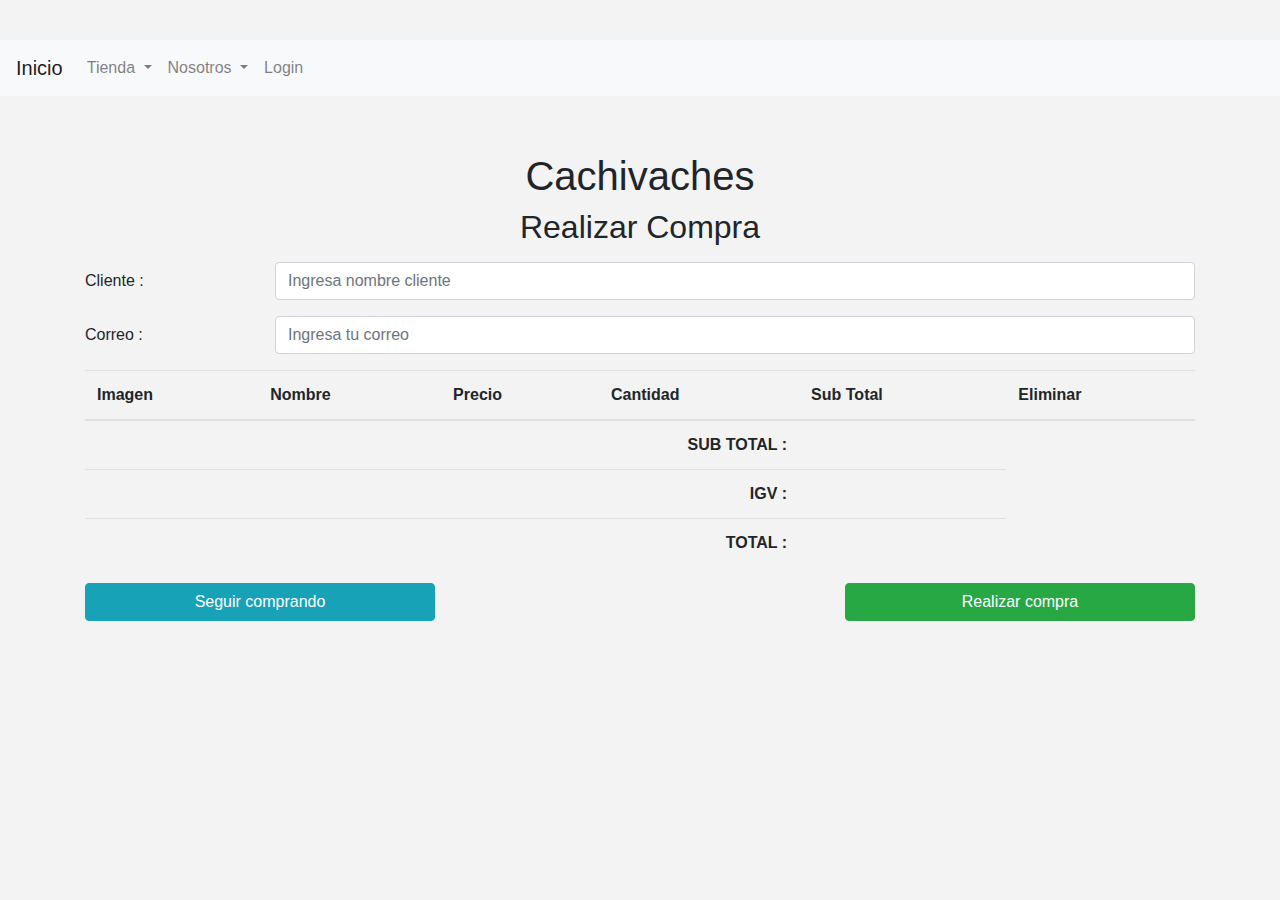
==== Compras.html @ 4eb03682 "Initial Repository" ====
<!DOCTYPE html>
<html lang="en">
<head>
    <meta charset="UTF-8">
    <meta name="viewport"
        content="width=device-width, user-scalable=no, initial-scale=1.0, maximum-scale=1.0, minimum-scale=1.0">
        <!-- Bootstrap CSS -->
<link rel="stylesheet" href="https://stackpath.bootstrapcdn.com/bootstrap/4.3.1/css/bootstrap.min.css" integrity="sha384-ggOyR0iXCbMQv3Xipma34MD+dH/1fQ784/j6cY/iJTQUOhcWr7x9JvoRxT2MZw1T" crossorigin="anonymous">
<script> scr= "https://cdnjs.cloudflare.com/ajax/libs/jquery/3.6.0/jquery.min.js"</script>
<script src="https://cdnjs.cloudflare.com/ajax/libs/jquery/3.6.0/jquery.min.js"></script>

    <link rel="stylesheet" href="css/bootstrap.min.css">
    <link rel="stylesheet" href="css/estilo.css">
    <script src="js/popper.min.js"></script>
    <link rel="stylesheet" href="https://use.fontawesome.com/releases/v5.6.3/css/all.css" integrity="sha384-UHRtZLI+pbxtHCWp1t77Bi1L4ZtiqrqD80Kn4Z8NTSRyMA2Fd33n5dQ8lWUE00s/" crossorigin="anonymous">
    
    <link rel="stylesheet" href="css/sweetalert2.min.css">

    <title>Carrito Compras en JavaScript</title>
    <link rel="stylesheet" href="estilos.css"/>   
</head>
<body>
    <header>
        <nav class="navbar navbar-expand-lg navbar-light bg-light">
          <a class="navbar-brand" href="./index.html">Inicio</a>
          <button class="navbar-toggler" type="button" data-toggle="collapse" 
                  data-target="#navbarSupportedContent" aria-controls="navbarSupportedContent" 
                  aria-expanded="false" aria-label="Toggle navigation">
            <span class="navbar-toggler-icon"></span>
          </button>
          <div class="collapse navbar-collapse" id="navbarSupportedContent">
            <ul class="navbar-nav mr-auto">
              
              <li class="nav-item dropdown">
                <a class="nav-link dropdown-toggle" id="navbarDropdown" role="button" 
                   data-toggle="dropdown" aria-haspopup="true" aria-expanded="false">
                  Tienda
                </a>
                <div class="dropdown-menu" aria-labelledby="navbarDropdown">
                  <a class="dropdown-item" href="./Galeria.html">Galería</a>
                  <a class="dropdown-item" href="./Compras.html">Compras</a>
                </div>
            </li>
                <li class="nav-item dropdown">
                  <a class="nav-link dropdown-toggle" id="navbarDropdown" role="button" 
                     data-toggle="dropdown" aria-haspopup="true" aria-expanded="false">
                    Nosotros
                  </a>
                <div class="dropdown-menu" aria-labelledby="navbarDropdown">
                  <a class="dropdown-item" href="./Nosotros.html">Acerca de Nosotros</a>
                  <a class="dropdown-item" href="./Help.html">Ayuda</a>
                </div>
              </li>
              <li class="nav-item">
                <a class="nav-link" href="./Log.html">Login</a>
              </li>
            </ul>
          </div>
        </nav>
      </header>
    <main>
        <div class="container">
            <div class="row mt-3">
                <div class="col">
                    <h1><center>Cachivaches</center></h1>
                    <h2 class="d-flex justify-content-center mb-3">Realizar Compra</h2>
                    <form id="procesar-pago" action="#">
                        <div class="form-group row">
                            <label for="cliente" class="col-12 col-md-2 col-form-label h2">Cliente :</label>
                            <div class="col-12 col-md-10">
                                <input type="text" class="form-control" id="cliente"
                                    placeholder="Ingresa nombre cliente" required>
                            </div>
                        </div>
                        <div class="form-group row">
                            <label for="email" class="col-12 col-md-2 col-form-label h2">Correo :</label>
                            <div class="col-12 col-md-10">
                                <input type="email" class="form-control" id="correo" placeholder="Ingresa tu correo" required>
                            </div>
                        </div>

                        <div id="carrito" class="table-responsive">
                            <table class="table" id="lista-compra">
                                <thead>
                                    <tr>
                                        <th scope="col">Imagen</th>
                                        <th scope="col">Nombre</th>
                                        <th scope="col">Precio</th>
                                        <th scope="col">Cantidad</th>
                                        <th scope="col">Sub Total</th>
                                        <th scope="col">Eliminar</th>
                                    </tr>

                                </thead>
                                <tbody>

                                </tbody>
                                <tr>
                                    <th colspan="4" scope="col" class="text-right">SUB TOTAL :</th>
                                    <th scope="col">
                                        <p id="subtotal"></p>
                                    </th>
                                    <!-- <th scope="col"></th> -->
                                </tr>
                                <tr>
                                    <th colspan="4" scope="col" class="text-right">IGV :</th>
                                    <th scope="col">
                                        <p id="igv"></p>
                                    </th>
                                    <!-- <th scope="col"></th> -->
                                </tr>
                                <tr>
                                    <th colspan="4" scope="col" class="text-right">TOTAL :</th>
                                    <th scope="col">
                                        <p id="total"></p>
                                    </th>
                                    <!-- <th scope="col"></th> -->
                                </tr>

                            </table>
                        </div>

                        <div class="row justify-content-center" id="loaders">
                            <!-- <img id="cargando" src="img/cargando.gif" width="220"> -->
                        </div>

                        <div class="row justify-content-between">
                            <div class="col-md-4 mb-2">
                                <a href="" class="btn btn-info btn-block">Seguir comprando</a>
                            </div>
                            <div class="col-xs-12 col-md-4">
                                <a href="" class="btn btn-success btn-block" id="procesar-compra">Realizar compra</a>
                            </div>
                        </div>
                    </form>


                </div>


            </div>

        </div>
    </main>
    </div>
<!-- Bootstrap CSS -->
<!-- Optional JavaScript -->
<!-- jQuery first, then Popper.js, then Bootstrap JS -->
<script src="https://code.jquery.com/jquery-3.3.1.slim.min.js" integrity="sha384-q8i/X+965DzO0rT7abK41JStQIAqVgRVzpbzo5smXKp4YfRvH+8abtTE1Pi6jizo" crossorigin="anonymous"></script>
<script src="https://cdnjs.cloudflare.com/ajax/libs/popper.js/1.14.7/umd/popper.min.js" integrity="sha384-UO2eT0CpHqdSJQ6hJty5KVphtPhzWj9WO1clHTMGa3JDZwrnQq4sF86dIHNDz0W1" crossorigin="anonymous"></script>
<script src="https://stackpath.bootstrapcdn.com/bootstrap/4.3.1/js/bootstrap.min.js" integrity="sha384-JjSmVgyd0p3pXB1rRibZUAYoIIy6OrQ6VrjIEaFf/nJGzIxFDsf4x0xIM+B07jRM" crossorigin="anonymous"></script>

    <script src="js/jquery-3.4.1.min.js"></script>
    <script src="js/bootstrap.min.js"></script>
    <script src="js/sweetalert2.min.js"></script>
    <script src="js/carrito.js"></script>
    <script src="js/compra.js"></script>

</body>

</html>
---- estilos.css ----
* {
	margin: 0;
	padding: 0;
	box-sizing: border-box;
}

body {
	background: #f3f3f3;
	font-family: 'Open Sans', sans-serif;
}

a {
	text-decoration: none;
}

.contenedor {
	width: 90%;
	max-width: 800px;
	margin: auto;
}

/* ------------------------- */
/* HEADER */
/* ------------------------- */

header {
	padding: 40px 0;
}

header .logo {
	text-align: center;
	margin-bottom: 40px;
}

header .logo p {
	color: #9B9B9B;
}

header form {
	width: 100%;
	display: flex;
	justify-content: center;
	margin-bottom: 20px;
}

header .barra-busqueda {
	width: 70%;
	height: 40px;
	line-height: 40px;
	background: #fff;
	padding: 0 20px;
	border-radius: 100px;
	border: none;
	text-align: center;
	font-size: 16px;
}

header .categorias {
	display: flex;
	justify-content: center;
	flex-wrap: wrap;
}

header .categorias a {
	color: #9B9B9B;
	margin: 10px 20px;
	font-size: 18px;
	font-weight: 700;
}

header .categorias a.activo {
	color: #000;
}

/* ------------------------- */
/* Grid */
/* ------------------------- */

.grid {
	position: relative;
	width: 100%;
	opacity: 0;
	transition: opacity 0.5s linear 1s;
}

.grid.imagenes-cargadas {
	opacity: 1;
}

.grid .item {
	position: absolute;
	display: block;
	padding: 0;
	margin: 10px;
	width: calc(33.333333% - 20px);
}

.grid .item-contenido {
	position: relative;
}

.grid .item img {
	width: 100%;
	cursor: pointer;
	vertical-align: top;
}

/* ------------------------- */
/* Overlay */
/* ------------------------- */
.overlay {
	position: fixed;
	top: 0;
	bottom: 0;
	left: 0;
	right: 0;
	background: rgba(0,0,0,.9);
	width: 100%;
	height: 100vh;
	display: none;
	align-items: center;
	justify-content: center;
	flex-direction: column;
}

.overlay.activo {
	display: flex;
}

.overlay img {
	max-width: 100%;
}

.overlay .descripcion {
	display: block;
	background: #fff;
	padding: 20px;
	text-align: center;
	margin-top: 5px;
	border-radius: 10px;
	max-width: 50%;
}

.contenedor-img {
	position: relative;
}

.overlay #btn-cerrar-popup {
	background: none;
	font-size: 20px;
	color: #fff;
	border: none;
	cursor: pointer;
	position: absolute;
	right: -20px;
	top: -20px;
}

/* ------------------------- */
/* Footer */
/* ------------------------- */
footer .redes-sociales {
	display: flex;
	align-content: center;
	justify-content: center;
	padding: 20px;
	flex-wrap: wrap;
}

footer .redes-sociales a {
	display: block;
	width: 60px;
	height: 60px;
	background: #000;
	color: #fff;
	margin: 20px;
	text-align: center;
	border-radius: 100px;
	transition: .3s ease all;
}

footer .redes-sociales .twitter {background: #1da1f2;}
footer .redes-sociales .facebook {background: #3b5998;}
footer .redes-sociales .instagram {background: #c13584;}

footer .redes-sociales a i {
	font-size: 20px;
	line-height: 60px;
}

footer .contenedor-icono:hover a {
	animation: icono .5s ease;
}

@keyframes icono {
	from {
		transform: rotate3d(0,0,0,0);
	}
	to {
		transform: rotate3d(0,1,0, 360deg);
	}
}

footer .creado-por {
	margin-bottom: 40px;
	text-align: center;
	font-size: 14px;
	color: #c13584;
}

footer .creado-por a {color: #000;}
footer .creado-por a:hover {text-decoration: underline;}

/* ------------------------- */
/* Mediaqueries */
/* ------------------------- */
@media screen and (max-width: 700px) {
	.grid .item {
		width: calc(50% - 20px);
	}

	header .barra-busqueda {
		width: 100%;
	}
}
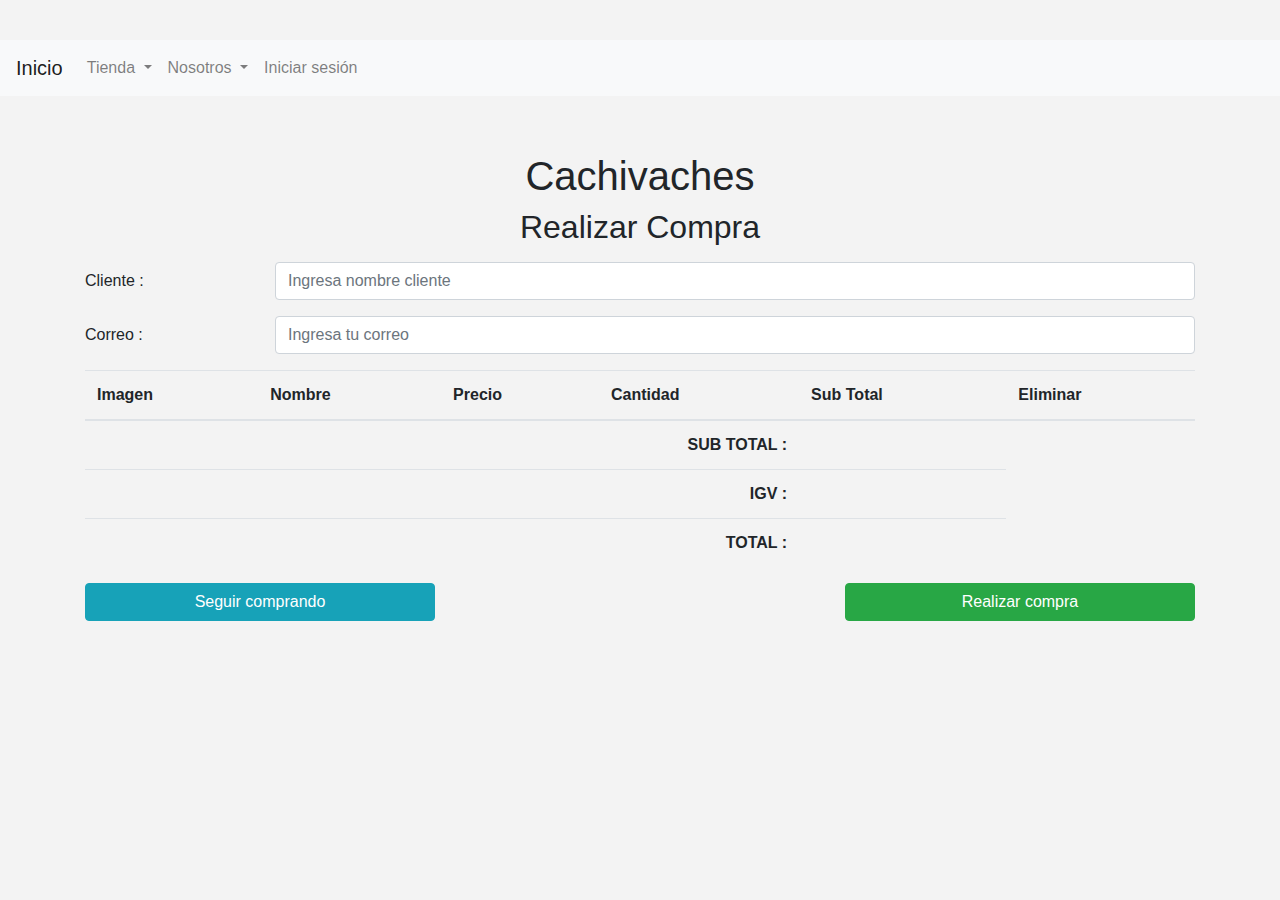
==== commit f74eed14: "Update 31-03" ====
--- a/Compras.html
+++ b/Compras.html
@@ -8,21 +8,18 @@
 <link rel="stylesheet" href="https://stackpath.bootstrapcdn.com/bootstrap/4.3.1/css/bootstrap.min.css" integrity="sha384-ggOyR0iXCbMQv3Xipma34MD+dH/1fQ784/j6cY/iJTQUOhcWr7x9JvoRxT2MZw1T" crossorigin="anonymous">
 <script> scr= "https://cdnjs.cloudflare.com/ajax/libs/jquery/3.6.0/jquery.min.js"</script>
 <script src="https://cdnjs.cloudflare.com/ajax/libs/jquery/3.6.0/jquery.min.js"></script>
-
     <link rel="stylesheet" href="css/bootstrap.min.css">
     <link rel="stylesheet" href="css/estilo.css">
     <script src="js/popper.min.js"></script>
     <link rel="stylesheet" href="https://use.fontawesome.com/releases/v5.6.3/css/all.css" integrity="sha384-UHRtZLI+pbxtHCWp1t77Bi1L4ZtiqrqD80Kn4Z8NTSRyMA2Fd33n5dQ8lWUE00s/" crossorigin="anonymous">
-    
     <link rel="stylesheet" href="css/sweetalert2.min.css">
-
     <title>Carrito Compras en JavaScript</title>
     <link rel="stylesheet" href="estilos.css"/>   
 </head>
 <body>
     <header>
         <nav class="navbar navbar-expand-lg navbar-light bg-light">
-          <a class="navbar-brand" href="./index.html">Inicio</a>
+          <a class="navbar-brand" href="./Index.html">Inicio</a>
           <button class="navbar-toggler" type="button" data-toggle="collapse" 
                   data-target="#navbarSupportedContent" aria-controls="navbarSupportedContent" 
                   aria-expanded="false" aria-label="Toggle navigation">
@@ -52,7 +49,7 @@
                 </div>
               </li>
               <li class="nav-item">
-                <a class="nav-link" href="./Log.html">Login</a>
+                <a class="nav-link" href="./Log.html">Iniciar sesión</a>
               </li>
             </ul>
           </div>
@@ -78,7 +75,6 @@
                                 <input type="email" class="form-control" id="correo" placeholder="Ingresa tu correo" required>
                             </div>
                         </div>
-
                         <div id="carrito" class="table-responsive">
                             <table class="table" id="lista-compra">
                                 <thead>
@@ -90,10 +86,8 @@
                                         <th scope="col">Sub Total</th>
                                         <th scope="col">Eliminar</th>
                                     </tr>
-
                                 </thead>
                                 <tbody>
-
                                 </tbody>
                                 <tr>
                                     <th colspan="4" scope="col" class="text-right">SUB TOTAL :</th>
@@ -116,14 +110,11 @@
                                     </th>
                                     <!-- <th scope="col"></th> -->
                                 </tr>
-
                             </table>
                         </div>
-
                         <div class="row justify-content-center" id="loaders">
                             <!-- <img id="cargando" src="img/cargando.gif" width="220"> -->
                         </div>
-
                         <div class="row justify-content-between">
                             <div class="col-md-4 mb-2">
                                 <a href="" class="btn btn-info btn-block">Seguir comprando</a>
@@ -133,13 +124,8 @@
                             </div>
                         </div>
                     </form>
-
-
                 </div>
-
-
             </div>
-
         </div>
     </main>
     </div>
@@ -149,13 +135,10 @@
 <script src="https://code.jquery.com/jquery-3.3.1.slim.min.js" integrity="sha384-q8i/X+965DzO0rT7abK41JStQIAqVgRVzpbzo5smXKp4YfRvH+8abtTE1Pi6jizo" crossorigin="anonymous"></script>
 <script src="https://cdnjs.cloudflare.com/ajax/libs/popper.js/1.14.7/umd/popper.min.js" integrity="sha384-UO2eT0CpHqdSJQ6hJty5KVphtPhzWj9WO1clHTMGa3JDZwrnQq4sF86dIHNDz0W1" crossorigin="anonymous"></script>
 <script src="https://stackpath.bootstrapcdn.com/bootstrap/4.3.1/js/bootstrap.min.js" integrity="sha384-JjSmVgyd0p3pXB1rRibZUAYoIIy6OrQ6VrjIEaFf/nJGzIxFDsf4x0xIM+B07jRM" crossorigin="anonymous"></script>
-
-    <script src="js/jquery-3.4.1.min.js"></script>
-    <script src="js/bootstrap.min.js"></script>
-    <script src="js/sweetalert2.min.js"></script>
-    <script src="js/carrito.js"></script>
-    <script src="js/compra.js"></script>
-
+<script src="js/jquery-3.4.1.min.js"></script>
+<script src="js/bootstrap.min.js"></script>
+<script src="js/sweetalert2.min.js"></script>
+<script src="js/carrito.js"></script>
+<script src="js/compra.js"></script>
 </body>
-
 </html>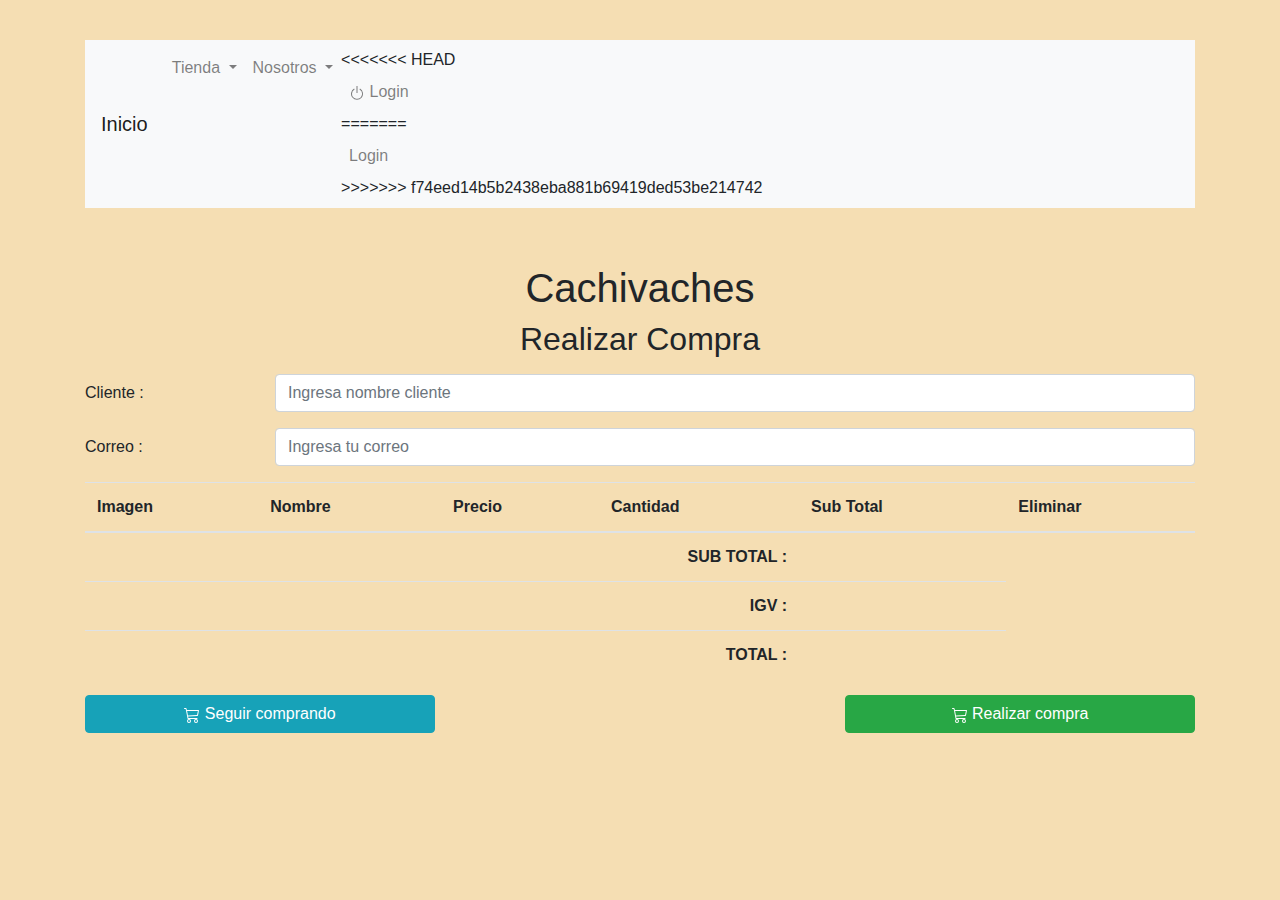
==== commit 3d928ce1: "Final Update" ====
--- a/Compras.html
+++ b/Compras.html
@@ -1,144 +1,158 @@
-<!DOCTYPE html>
-<html lang="en">
-<head>
-    <meta charset="UTF-8">
-    <meta name="viewport"
-        content="width=device-width, user-scalable=no, initial-scale=1.0, maximum-scale=1.0, minimum-scale=1.0">
-        <!-- Bootstrap CSS -->
-<link rel="stylesheet" href="https://stackpath.bootstrapcdn.com/bootstrap/4.3.1/css/bootstrap.min.css" integrity="sha384-ggOyR0iXCbMQv3Xipma34MD+dH/1fQ784/j6cY/iJTQUOhcWr7x9JvoRxT2MZw1T" crossorigin="anonymous">
-<script> scr= "https://cdnjs.cloudflare.com/ajax/libs/jquery/3.6.0/jquery.min.js"</script>
-<script src="https://cdnjs.cloudflare.com/ajax/libs/jquery/3.6.0/jquery.min.js"></script>
-    <link rel="stylesheet" href="css/bootstrap.min.css">
-    <link rel="stylesheet" href="css/estilo.css">
-    <script src="js/popper.min.js"></script>
-    <link rel="stylesheet" href="https://use.fontawesome.com/releases/v5.6.3/css/all.css" integrity="sha384-UHRtZLI+pbxtHCWp1t77Bi1L4ZtiqrqD80Kn4Z8NTSRyMA2Fd33n5dQ8lWUE00s/" crossorigin="anonymous">
-    <link rel="stylesheet" href="css/sweetalert2.min.css">
-    <title>Carrito Compras en JavaScript</title>
-    <link rel="stylesheet" href="estilos.css"/>   
-</head>
-<body>
-    <header>
-        <nav class="navbar navbar-expand-lg navbar-light bg-light">
-          <a class="navbar-brand" href="./Index.html">Inicio</a>
-          <button class="navbar-toggler" type="button" data-toggle="collapse" 
-                  data-target="#navbarSupportedContent" aria-controls="navbarSupportedContent" 
-                  aria-expanded="false" aria-label="Toggle navigation">
-            <span class="navbar-toggler-icon"></span>
-          </button>
-          <div class="collapse navbar-collapse" id="navbarSupportedContent">
-            <ul class="navbar-nav mr-auto">
-              
-              <li class="nav-item dropdown">
-                <a class="nav-link dropdown-toggle" id="navbarDropdown" role="button" 
-                   data-toggle="dropdown" aria-haspopup="true" aria-expanded="false">
-                  Tienda
-                </a>
-                <div class="dropdown-menu" aria-labelledby="navbarDropdown">
-                  <a class="dropdown-item" href="./Galeria.html">Galería</a>
-                  <a class="dropdown-item" href="./Compras.html">Compras</a>
-                </div>
-            </li>
-                <li class="nav-item dropdown">
-                  <a class="nav-link dropdown-toggle" id="navbarDropdown" role="button" 
-                     data-toggle="dropdown" aria-haspopup="true" aria-expanded="false">
-                    Nosotros
-                  </a>
-                <div class="dropdown-menu" aria-labelledby="navbarDropdown">
-                  <a class="dropdown-item" href="./Nosotros.html">Acerca de Nosotros</a>
-                  <a class="dropdown-item" href="./Help.html">Ayuda</a>
-                </div>
-              </li>
-              <li class="nav-item">
-                <a class="nav-link" href="./Log.html">Iniciar sesión</a>
-              </li>
-            </ul>
-          </div>
-        </nav>
-      </header>
-    <main>
-        <div class="container">
-            <div class="row mt-3">
-                <div class="col">
-                    <h1><center>Cachivaches</center></h1>
-                    <h2 class="d-flex justify-content-center mb-3">Realizar Compra</h2>
-                    <form id="procesar-pago" action="#">
-                        <div class="form-group row">
-                            <label for="cliente" class="col-12 col-md-2 col-form-label h2">Cliente :</label>
-                            <div class="col-12 col-md-10">
-                                <input type="text" class="form-control" id="cliente"
-                                    placeholder="Ingresa nombre cliente" required>
-                            </div>
-                        </div>
-                        <div class="form-group row">
-                            <label for="email" class="col-12 col-md-2 col-form-label h2">Correo :</label>
-                            <div class="col-12 col-md-10">
-                                <input type="email" class="form-control" id="correo" placeholder="Ingresa tu correo" required>
-                            </div>
-                        </div>
-                        <div id="carrito" class="table-responsive">
-                            <table class="table" id="lista-compra">
-                                <thead>
-                                    <tr>
-                                        <th scope="col">Imagen</th>
-                                        <th scope="col">Nombre</th>
-                                        <th scope="col">Precio</th>
-                                        <th scope="col">Cantidad</th>
-                                        <th scope="col">Sub Total</th>
-                                        <th scope="col">Eliminar</th>
-                                    </tr>
-                                </thead>
-                                <tbody>
-                                </tbody>
-                                <tr>
-                                    <th colspan="4" scope="col" class="text-right">SUB TOTAL :</th>
-                                    <th scope="col">
-                                        <p id="subtotal"></p>
-                                    </th>
-                                    <!-- <th scope="col"></th> -->
-                                </tr>
-                                <tr>
-                                    <th colspan="4" scope="col" class="text-right">IGV :</th>
-                                    <th scope="col">
-                                        <p id="igv"></p>
-                                    </th>
-                                    <!-- <th scope="col"></th> -->
-                                </tr>
-                                <tr>
-                                    <th colspan="4" scope="col" class="text-right">TOTAL :</th>
-                                    <th scope="col">
-                                        <p id="total"></p>
-                                    </th>
-                                    <!-- <th scope="col"></th> -->
-                                </tr>
-                            </table>
-                        </div>
-                        <div class="row justify-content-center" id="loaders">
-                            <!-- <img id="cargando" src="img/cargando.gif" width="220"> -->
-                        </div>
-                        <div class="row justify-content-between">
-                            <div class="col-md-4 mb-2">
-                                <a href="" class="btn btn-info btn-block">Seguir comprando</a>
-                            </div>
-                            <div class="col-xs-12 col-md-4">
-                                <a href="" class="btn btn-success btn-block" id="procesar-compra">Realizar compra</a>
-                            </div>
-                        </div>
-                    </form>
-                </div>
-            </div>
-        </div>
-    </main>
-    </div>
-<!-- Bootstrap CSS -->
-<!-- Optional JavaScript -->
-<!-- jQuery first, then Popper.js, then Bootstrap JS -->
-<script src="https://code.jquery.com/jquery-3.3.1.slim.min.js" integrity="sha384-q8i/X+965DzO0rT7abK41JStQIAqVgRVzpbzo5smXKp4YfRvH+8abtTE1Pi6jizo" crossorigin="anonymous"></script>
-<script src="https://cdnjs.cloudflare.com/ajax/libs/popper.js/1.14.7/umd/popper.min.js" integrity="sha384-UO2eT0CpHqdSJQ6hJty5KVphtPhzWj9WO1clHTMGa3JDZwrnQq4sF86dIHNDz0W1" crossorigin="anonymous"></script>
-<script src="https://stackpath.bootstrapcdn.com/bootstrap/4.3.1/js/bootstrap.min.js" integrity="sha384-JjSmVgyd0p3pXB1rRibZUAYoIIy6OrQ6VrjIEaFf/nJGzIxFDsf4x0xIM+B07jRM" crossorigin="anonymous"></script>
-<script src="js/jquery-3.4.1.min.js"></script>
-<script src="js/bootstrap.min.js"></script>
-<script src="js/sweetalert2.min.js"></script>
-<script src="js/carrito.js"></script>
-<script src="js/compra.js"></script>
-</body>
+<!DOCTYPE html>
+<html lang="en">
+<head>
+    <meta charset="UTF-8">
+    <meta name="viewport"
+        content="width=device-width, user-scalable=no, initial-scale=1.0, maximum-scale=1.0, minimum-scale=1.0">
+        <!-- Bootstrap CSS -->
+<link rel="stylesheet" href="https://stackpath.bootstrapcdn.com/bootstrap/4.3.1/css/bootstrap.min.css" integrity="sha384-ggOyR0iXCbMQv3Xipma34MD+dH/1fQ784/j6cY/iJTQUOhcWr7x9JvoRxT2MZw1T" crossorigin="anonymous">
+<script> scr= "https://cdnjs.cloudflare.com/ajax/libs/jquery/3.6.0/jquery.min.js"</script>
+<script src="https://cdnjs.cloudflare.com/ajax/libs/jquery/3.6.0/jquery.min.js"></script>
+    <link rel="stylesheet" href="css/bootstrap.min.css">
+    <link rel="stylesheet" href="css/estilo.css">
+    <script src="js/popper.min.js"></script>
+    <link rel="stylesheet" href="https://use.fontawesome.com/releases/v5.6.3/css/all.css" integrity="sha384-UHRtZLI+pbxtHCWp1t77Bi1L4ZtiqrqD80Kn4Z8NTSRyMA2Fd33n5dQ8lWUE00s/" crossorigin="anonymous">
+    <link rel="stylesheet" href="css/sweetalert2.min.css">
+    <title>Carrito Compras en JavaScript</title>
+    <link rel="stylesheet" href="./Assets/Css/estilos.css"/>   
+</head>
+<body>
+    <header>
+        <div class="container">
+        <nav class="navbar navbar-expand-lg navbar-light bg-light">
+          <a class="navbar-brand" href="./Index.html">Inicio</a>
+          <button class="navbar-toggler" type="button" data-toggle="collapse" 
+                  data-target="#navbarSupportedContent" aria-controls="navbarSupportedContent" 
+                  aria-expanded="false" aria-label="Toggle navigation">
+            <span class="navbar-toggler-icon"></span>
+          </button>
+          <div class="collapse navbar-collapse" id="navbarSupportedContent">
+            <ul class="navbar-nav mr-auto">
+              
+              <li class="nav-item dropdown">
+                <a class="nav-link dropdown-toggle" id="navbarDropdown" role="button" 
+                   data-toggle="dropdown" aria-haspopup="true" aria-expanded="false">
+                  Tienda
+                </a>
+                <div class="dropdown-menu" aria-labelledby="navbarDropdown">
+                  <a class="dropdown-item" href="./Galeria.html">Galería</a>
+                  <a class="dropdown-item" href="./Publicar.html">Publicar</a>
+                  <a class="dropdown-item" href="./Compras.html">Compras</a>
+                </div>
+            </li>
+                <li class="nav-item dropdown">
+                  <a class="nav-link dropdown-toggle" id="navbarDropdown" role="button" 
+                     data-toggle="dropdown" aria-haspopup="true" aria-expanded="false">
+                    Nosotros
+                  </a>
+                <div class="dropdown-menu" aria-labelledby="navbarDropdown">
+                  <a class="dropdown-item" href="./Nosotros.html">Acerca de Nosotros</a>
+                  <a class="dropdown-item" href="./Help.html">Ayuda</a>
+                </div>
+              </li>
+              <li class="nav-item">
+<<<<<<< HEAD
+                <a class="nav-link" href="./Log.html"><svg xmlns="http://www.w3.org/2000/svg" width="16" height="16" fill="currentColor" class="bi bi-power" viewBox="0 0 16 16">
+                    <path d="M7.5 1v7h1V1h-1z"/>
+                    <path d="M3 8.812a4.999 4.999 0 0 1 2.578-4.375l-.485-.874A6 6 0 1 0 11 3.616l-.501.865A5 5 0 1 1 3 8.812z"/>
+                  </svg> Login</a>
+=======
+                <a class="nav-link" href="./Log.html">Login</a>
+>>>>>>> f74eed14b5b2438eba881b69419ded53be214742
+              </li>
+            </ul>
+          </div>
+        </nav>
+        </div>
+      </header>
+    <main>
+        <div class="container">
+            <div class="row mt-3">
+                <div class="col">
+                    <h1><center>Cachivaches</center></h1>
+                    <h2 class="d-flex justify-content-center mb-3">Realizar Compra</h2>
+                    <form id="procesar-pago" action="#">
+                        <div class="form-group row">
+                            <label for="cliente" class="col-12 col-md-2 col-form-label h2">Cliente :</label>
+                            <div class="col-12 col-md-10">
+                                <input type="text" class="form-control" id="cliente"
+                                    placeholder="Ingresa nombre cliente" required>
+                            </div>
+                        </div>
+                        <div class="form-group row">
+                            <label for="email" class="col-12 col-md-2 col-form-label h2">Correo :</label>
+                            <div class="col-12 col-md-10">
+                                <input type="email" class="form-control" id="correo" placeholder="Ingresa tu correo" required>
+                            </div>
+                        </div>
+                        <div id="carrito" class="table-responsive">
+                            <table class="table" id="lista-compra">
+                                <thead>
+                                    <tr>
+                                        <th scope="col">Imagen</th>
+                                        <th scope="col">Nombre</th>
+                                        <th scope="col">Precio</th>
+                                        <th scope="col">Cantidad</th>
+                                        <th scope="col">Sub Total</th>
+                                        <th scope="col">Eliminar</th>
+                                    </tr>
+                                </thead>
+                                <tbody>
+                                </tbody>
+                                <tr>
+                                    <th colspan="4" scope="col" class="text-right">SUB TOTAL :</th>
+                                    <th scope="col">
+                                        <p id="subtotal"></p>
+                                    </th>
+                                    <!-- <th scope="col"></th> -->
+                                </tr>
+                                <tr>
+                                    <th colspan="4" scope="col" class="text-right">IGV :</th>
+                                    <th scope="col">
+                                        <p id="igv"></p>
+                                    </th>
+                                    <!-- <th scope="col"></th> -->
+                                </tr>
+                                <tr>
+                                    <th colspan="4" scope="col" class="text-right">TOTAL :</th>
+                                    <th scope="col">
+                                        <p id="total"></p>
+                                    </th>
+                                    <!-- <th scope="col"></th> -->
+                                </tr>
+                            </table>
+                        </div>
+                        <div class="row justify-content-center" id="loaders">
+                            <!-- <img id="cargando" src="img/cargando.gif" width="220"> -->
+                        </div>
+                        <div class="row justify-content-between">
+                            <div class="col-md-4 mb-2">
+                                <a href="" class="btn btn-info btn-block"><svg xmlns="http://www.w3.org/2000/svg" width="16" height="16" fill="currentColor" class="bi bi-cart3" viewBox="0 0 16 16">
+                                    <path d="M0 1.5A.5.5 0 0 1 .5 1H2a.5.5 0 0 1 .485.379L2.89 3H14.5a.5.5 0 0 1 .49.598l-1 5a.5.5 0 0 1-.465.401l-9.397.472L4.415 11H13a.5.5 0 0 1 0 1H4a.5.5 0 0 1-.491-.408L2.01 3.607 1.61 2H.5a.5.5 0 0 1-.5-.5zM3.102 4l.84 4.479 9.144-.459L13.89 4H3.102zM5 12a2 2 0 1 0 0 4 2 2 0 0 0 0-4zm7 0a2 2 0 1 0 0 4 2 2 0 0 0 0-4zm-7 1a1 1 0 1 1 0 2 1 1 0 0 1 0-2zm7 0a1 1 0 1 1 0 2 1 1 0 0 1 0-2z"/>
+                                  </svg>  Seguir comprando</a>
+                            </div>
+                            <div class="col-xs-12 col-md-4">
+                                <a href="" class="btn btn-success btn-block" id="procesar-compra"><svg xmlns="http://www.w3.org/2000/svg" width="16" height="16" fill="currentColor" class="bi bi-cart3" viewBox="0 0 16 16">
+                                    <path d="M0 1.5A.5.5 0 0 1 .5 1H2a.5.5 0 0 1 .485.379L2.89 3H14.5a.5.5 0 0 1 .49.598l-1 5a.5.5 0 0 1-.465.401l-9.397.472L4.415 11H13a.5.5 0 0 1 0 1H4a.5.5 0 0 1-.491-.408L2.01 3.607 1.61 2H.5a.5.5 0 0 1-.5-.5zM3.102 4l.84 4.479 9.144-.459L13.89 4H3.102zM5 12a2 2 0 1 0 0 4 2 2 0 0 0 0-4zm7 0a2 2 0 1 0 0 4 2 2 0 0 0 0-4zm-7 1a1 1 0 1 1 0 2 1 1 0 0 1 0-2zm7 0a1 1 0 1 1 0 2 1 1 0 0 1 0-2z"/>
+                                  </svg>  Realizar compra</a>
+                            </div>
+                        </div>
+                    </form>
+                </div>
+            </div>
+        </div>
+    </main>
+    </div>
+<!-- Bootstrap CSS -->
+<!-- Optional JavaScript -->
+<!-- jQuery first, then Popper.js, then Bootstrap JS -->
+<script src="https://code.jquery.com/jquery-3.3.1.slim.min.js" integrity="sha384-q8i/X+965DzO0rT7abK41JStQIAqVgRVzpbzo5smXKp4YfRvH+8abtTE1Pi6jizo" crossorigin="anonymous"></script>
+<script src="https://cdnjs.cloudflare.com/ajax/libs/popper.js/1.14.7/umd/popper.min.js" integrity="sha384-UO2eT0CpHqdSJQ6hJty5KVphtPhzWj9WO1clHTMGa3JDZwrnQq4sF86dIHNDz0W1" crossorigin="anonymous"></script>
+<script src="https://stackpath.bootstrapcdn.com/bootstrap/4.3.1/js/bootstrap.min.js" integrity="sha384-JjSmVgyd0p3pXB1rRibZUAYoIIy6OrQ6VrjIEaFf/nJGzIxFDsf4x0xIM+B07jRM" crossorigin="anonymous"></script>
+<script src="js/jquery-3.4.1.min.js"></script>
+<script src="js/bootstrap.min.js"></script>
+<script src="js/sweetalert2.min.js"></script>
+<script src="js/carrito.js"></script>
+<script src="js/compra.js"></script>
+</body>
 </html>--- a/Assets/Css/estilos.css
+++ b/Assets/Css/estilos.css
@@ -0,0 +1,225 @@
+* {
+	margin: 0;
+	padding: 0;
+	box-sizing: border-box;
+}
+
+body {
+	background: wheat;
+	font-family: 'Open Sans', sans-serif;
+}
+
+a {
+	text-decoration: none;
+}
+
+.contenedor {
+	width: 90%;
+	max-width: 800px;
+	margin: auto;
+}
+
+/* ------------------------- */
+/* HEADER */
+/* ------------------------- */
+
+header {
+	padding: 40px 0;
+}
+
+header .logo {
+	text-align: center;
+	margin-bottom: 40px;
+}
+
+header .logo p {
+	color: #9B9B9B;
+}
+
+header form {
+	width: 100%;
+	display: flex;
+	justify-content: center;
+	margin-bottom: 20px;
+}
+
+header .barra-busqueda {
+	width: 70%;
+	height: 40px;
+	line-height: 40px;
+	background: #fff;
+	padding: 0 20px;
+	border-radius: 100px;
+	border: none;
+	text-align: center;
+	font-size: 16px;
+}
+
+header .categorias {
+	display: flex;
+	justify-content: center;
+	flex-wrap: wrap;
+}
+
+header .categorias a {
+	color: #9B9B9B;
+	margin: 10px 20px;
+	font-size: 18px;
+	font-weight: 700;
+}
+
+header .categorias a.activo {
+	color: #000;
+}
+
+/* ------------------------- */
+/* Grid */
+/* ------------------------- */
+
+.grid {
+	position: relative;
+	width: 100%;
+	opacity: 0;
+	transition: opacity 0.5s linear 1s;
+}
+
+.grid.imagenes-cargadas {
+	opacity: 1;
+}
+
+.grid .item {
+	position: absolute;
+	display: block;
+	padding: 0;
+	margin: 10px;
+	width: calc(33.333333% - 20px);
+}
+
+.grid .item-contenido {
+	position: relative;
+}
+
+.grid .item img {
+	width: 100%;
+	cursor: pointer;
+	vertical-align: top;
+}
+
+/* ------------------------- */
+/* Overlay */
+/* ------------------------- */
+.overlay {
+	position: fixed;
+	top: 0;
+	bottom: 0;
+	left: 0;
+	right: 0;
+	background: rgba(0,0,0,.9);
+	width: 100%;
+	height: 100vh;
+	display: none;
+	align-items: center;
+	justify-content: center;
+	flex-direction: column;
+}
+
+.overlay.activo {
+	display: flex;
+}
+
+.overlay img {
+	max-width: 100%;
+}
+
+.overlay .descripcion {
+	display: block;
+	background: #fff;
+	padding: 20px;
+	text-align: center;
+	margin-top: 5px;
+	border-radius: 10px;
+	max-width: 50%;
+}
+
+.contenedor-img {
+	position: relative;
+}
+
+.overlay #btn-cerrar-popup {
+	background: none;
+	font-size: 20px;
+	color: #fff;
+	border: none;
+	cursor: pointer;
+	position: absolute;
+	right: -20px;
+	top: -20px;
+}
+
+/* ------------------------- */
+/* Footer */
+/* ------------------------- */
+footer .redes-sociales {
+	display: flex;
+	align-content: center;
+	justify-content: center;
+	padding: 20px;
+	flex-wrap: wrap;
+}
+
+footer .redes-sociales a {
+	display: block;
+	width: 60px;
+	height: 60px;
+	background: #000;
+	color: #fff;
+	margin: 20px;
+	text-align: center;
+	border-radius: 100px;
+	transition: .3s ease all;
+}
+
+footer .redes-sociales .twitter {background: #1da1f2;}
+footer .redes-sociales .facebook {background: #3b5998;}
+footer .redes-sociales .instagram {background: #c13584;}
+
+footer .redes-sociales a i {
+	font-size: 20px;
+	line-height: 60px;
+}
+
+footer .contenedor-icono:hover a {
+	animation: icono .5s ease;
+}
+
+@keyframes icono {
+	from {
+		transform: rotate3d(0,0,0,0);
+	}
+	to {
+		transform: rotate3d(0,1,0, 360deg);
+	}
+}
+
+footer .creado-por {
+	margin-bottom: 40px;
+	text-align: center;
+	font-size: 14px;
+	color: #000;
+}
+
+footer .creado-por a {color: #000;}
+footer .creado-por a:hover {text-decoration: underline;}
+
+/* ------------------------- */
+/* Mediaqueries */
+/* ------------------------- */
+@media screen and (max-width: 700px) {
+	.grid .item {
+		width: calc(50% - 20px);
+	}
+
+	header .barra-busqueda {
+		width: 100%;
+	}
+}